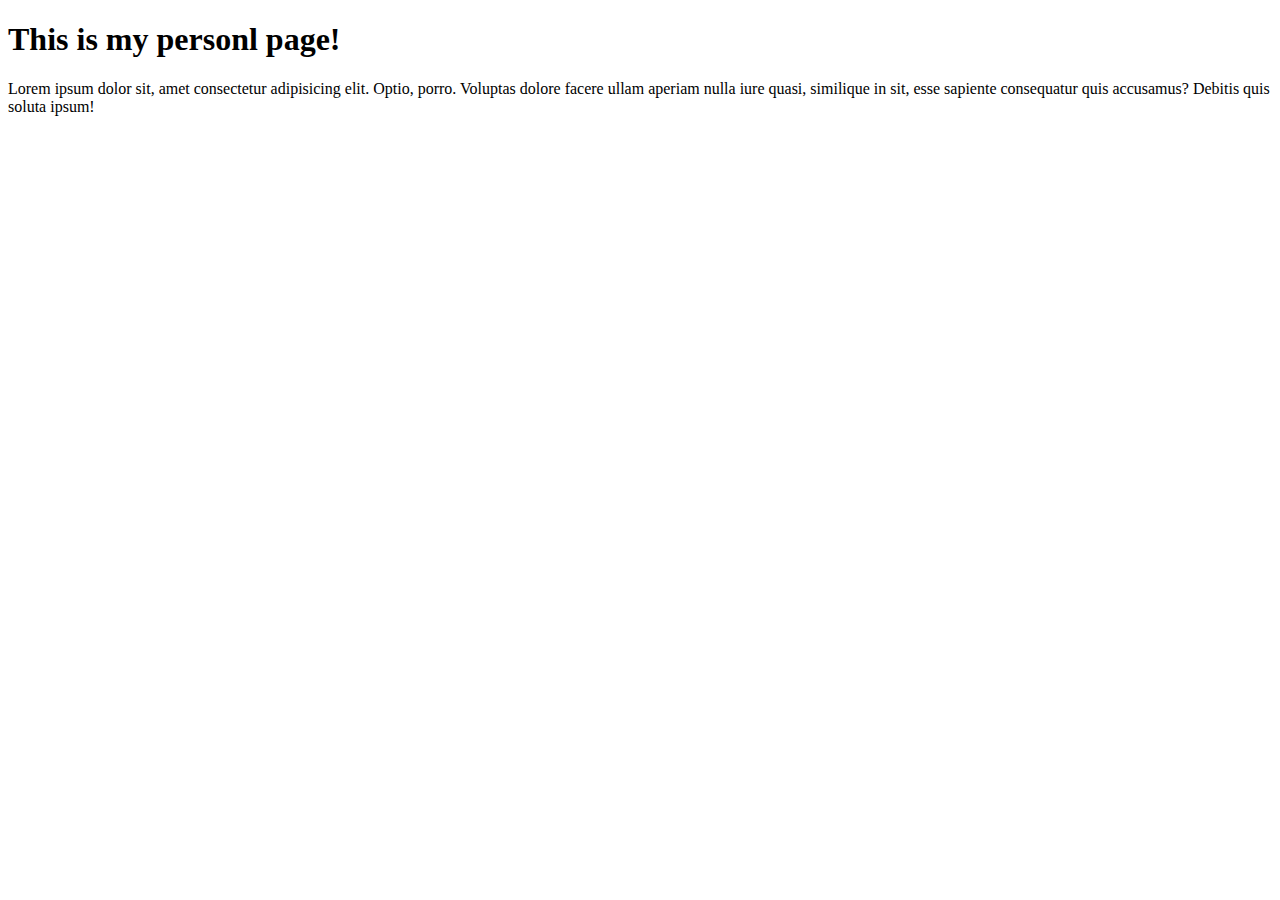
==== index.html @ 3fc5a706 "created an index, asset, css and images folder for my Github personal page." ====
<!DOCTYPE html>
<html>
    <header>
        <title>David Lopez</title>
    </header>
    
    <body>
        <h1>This is my personl page!</h1>

        <p>Lorem ipsum dolor sit, amet consectetur adipisicing elit. Optio, porro. Voluptas dolore facere ullam aperiam nulla iure quasi, similique in sit, esse sapiente consequatur quis accusamus? Debitis quis soluta ipsum!</p>
    </body>
</html>
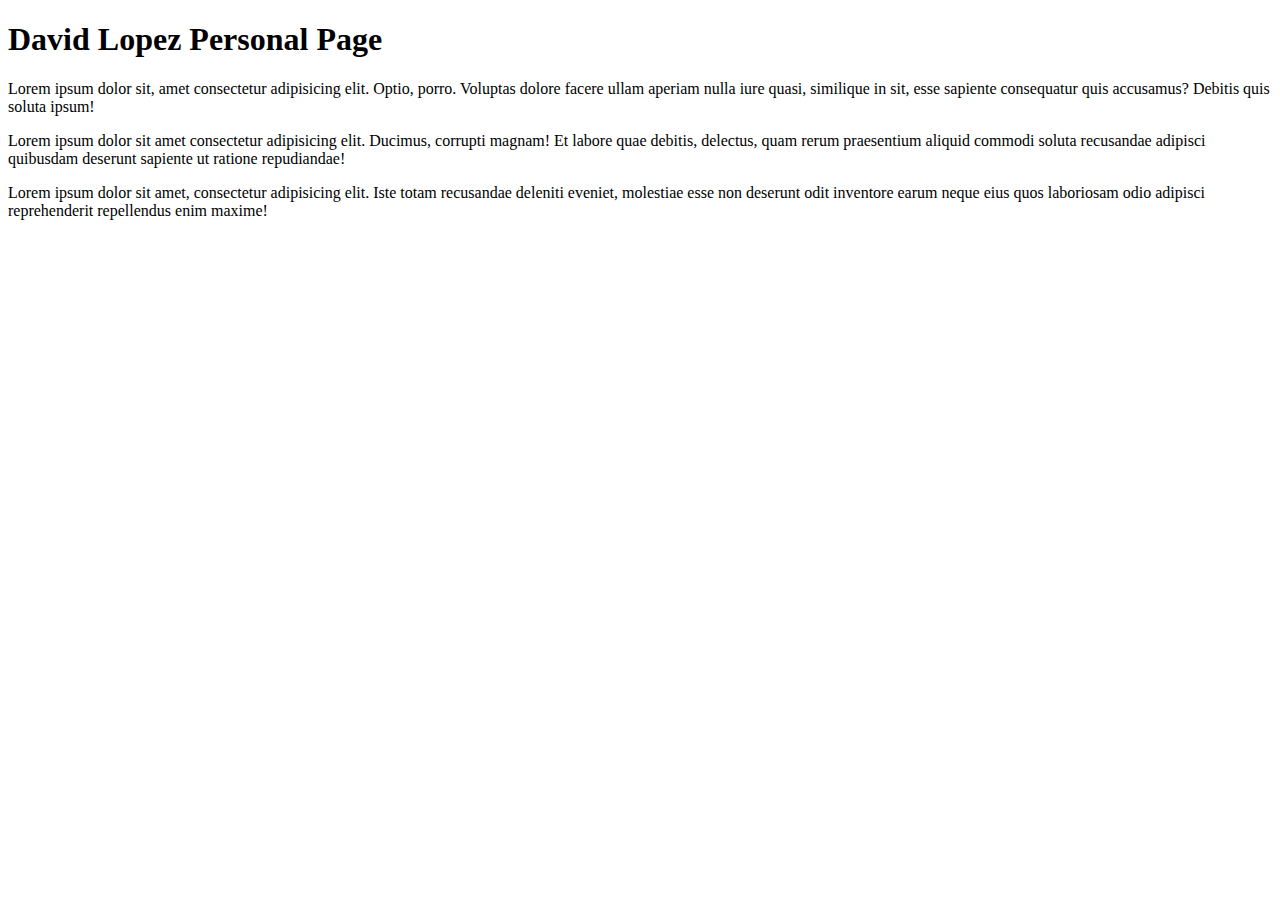
==== commit 845c53c5: "I added more content in the body of the page.  I revised h1 to show my name." ====
--- a/index.html
+++ b/index.html
@@ -5,8 +5,10 @@
     </header>
     
     <body>
-        <h1>This is my personl page!</h1>
+        <h1>David Lopez Personal Page</h1>
 
         <p>Lorem ipsum dolor sit, amet consectetur adipisicing elit. Optio, porro. Voluptas dolore facere ullam aperiam nulla iure quasi, similique in sit, esse sapiente consequatur quis accusamus? Debitis quis soluta ipsum!</p>
+        <p>Lorem ipsum dolor sit amet consectetur adipisicing elit. Ducimus, corrupti magnam! Et labore quae debitis, delectus, quam rerum praesentium aliquid commodi soluta recusandae adipisci quibusdam deserunt sapiente ut ratione repudiandae!</p>
+        <p>Lorem ipsum dolor sit amet, consectetur adipisicing elit. Iste totam recusandae deleniti eveniet, molestiae esse non deserunt odit inventore earum neque eius quos laboriosam odio adipisci reprehenderit repellendus enim maxime!</p>
     </body>
 </html>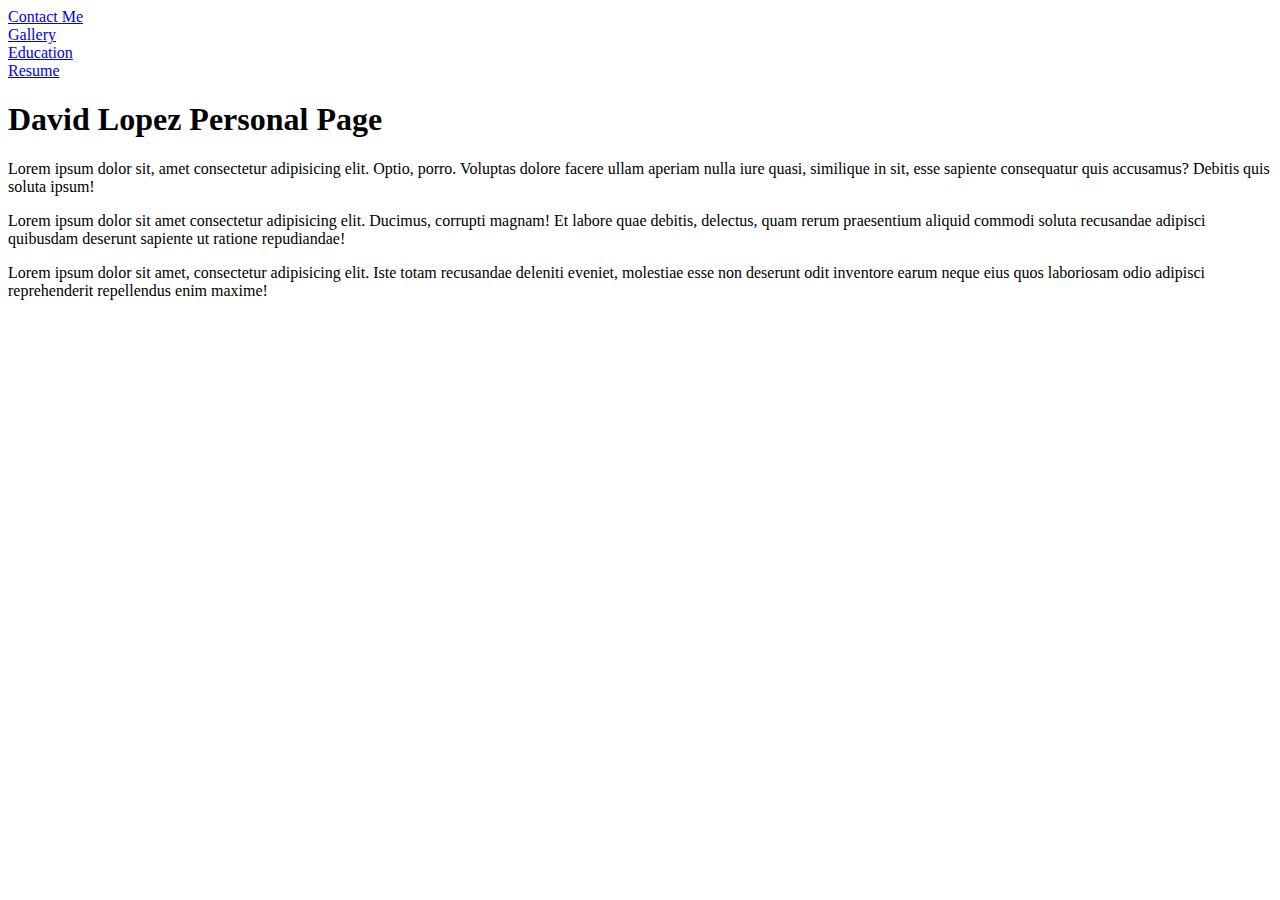
==== commit a0e985ae: "Added 2 divs.  One div contains the navigation tabs.  The other div just contains paragraphs." ====
--- a/index.html
+++ b/index.html
@@ -2,13 +2,40 @@
 <html>
     <header>
         <title>David Lopez</title>
+        <link rel="stylesheet" type="text/css" href="assets/css/reset.css">
+        <link rel="stylesheet" type="text/css" href="assets/css/styles.css">
     </header>
     
     <body>
-        <h1>David Lopez Personal Page</h1>
+        <div class="container">
+                
 
-        <p>Lorem ipsum dolor sit, amet consectetur adipisicing elit. Optio, porro. Voluptas dolore facere ullam aperiam nulla iure quasi, similique in sit, esse sapiente consequatur quis accusamus? Debitis quis soluta ipsum!</p>
-        <p>Lorem ipsum dolor sit amet consectetur adipisicing elit. Ducimus, corrupti magnam! Et labore quae debitis, delectus, quam rerum praesentium aliquid commodi soluta recusandae adipisci quibusdam deserunt sapiente ut ratione repudiandae!</p>
-        <p>Lorem ipsum dolor sit amet, consectetur adipisicing elit. Iste totam recusandae deleniti eveniet, molestiae esse non deserunt odit inventore earum neque eius quos laboriosam odio adipisci reprehenderit repellendus enim maxime!</p>
+                <section class="contact_tab">
+                        <a href="contact.html">Contact Me</a>
+                </section>
+
+                <section class="gallery_tab"> 
+                        <a href="gallery.html">Gallery</a>
+                </section>
+
+                <section class="education_tab">
+                        <a href="education.html">Education</a>
+                </section>
+
+                <section class="resume_tab">
+                        <a href="resume.html">Resume</a>
+                </section>
+
+                
+        </div>
+            <h1>David Lopez Personal Page</h1>
+
+            <p>Lorem ipsum dolor sit, amet consectetur adipisicing elit. Optio, porro. Voluptas dolore facere ullam aperiam nulla iure quasi, similique in sit, esse sapiente consequatur quis accusamus? Debitis quis soluta ipsum!</p>
+            <p>Lorem ipsum dolor sit amet consectetur adipisicing elit. Ducimus, corrupti magnam! Et labore quae debitis, delectus, quam rerum praesentium aliquid commodi soluta recusandae adipisci quibusdam deserunt sapiente ut ratione repudiandae!</p>
+            <p>Lorem ipsum dolor sit amet, consectetur adipisicing elit. Iste totam recusandae deleniti eveniet, molestiae esse non deserunt odit inventore earum neque eius quos laboriosam odio adipisci reprehenderit repellendus enim maxime!</p>
+
+        <div>
+            
+        </div>
     </body>
 </html>--- a/assets/css/styles.css
+++ b/assets/css/styles.css
@@ -0,0 +1,3 @@
+#container {
+    background-color: grey;
+}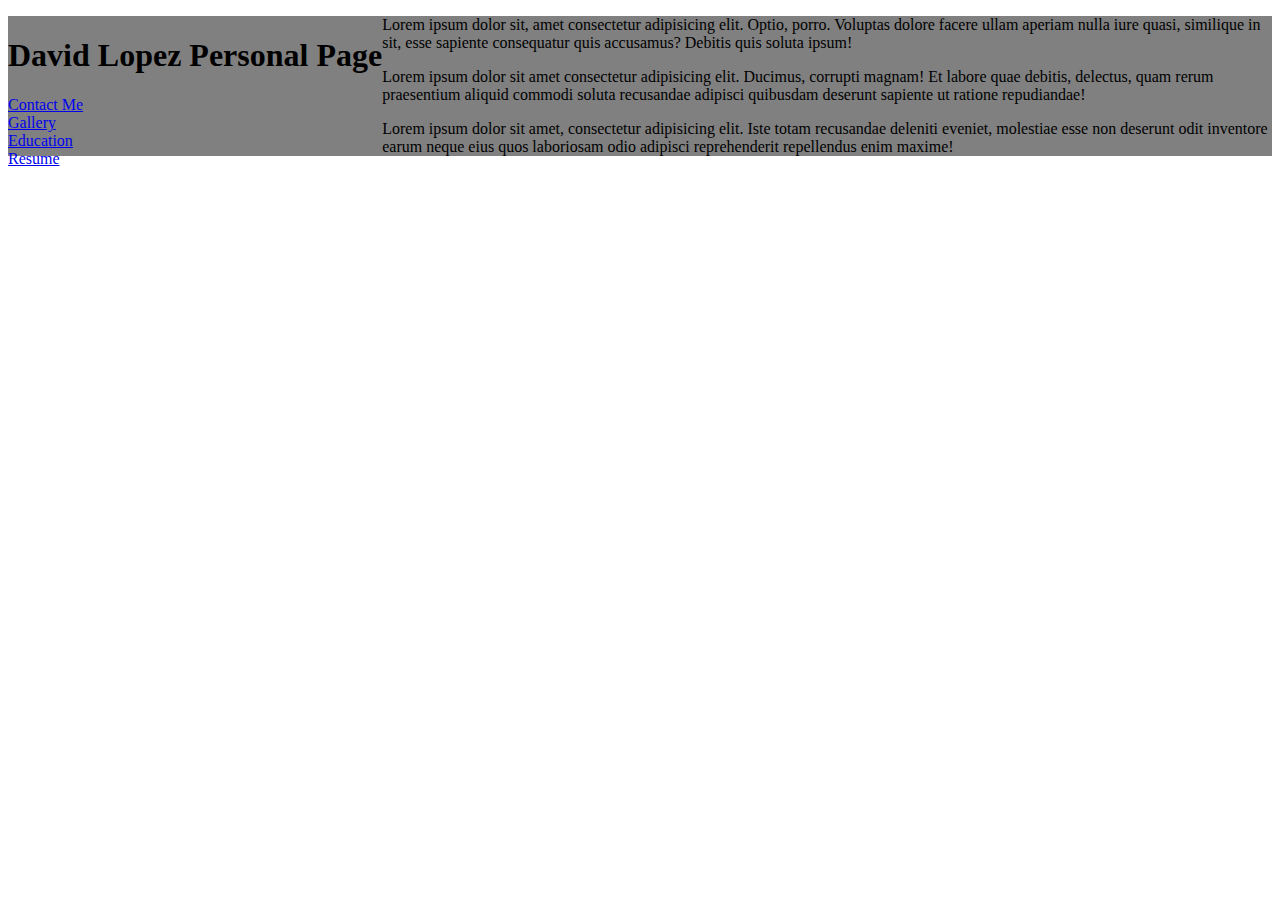
==== commit 7a0e98ef: "Added navigation to all pages" ====
--- a/index.html
+++ b/index.html
@@ -7,8 +7,10 @@
     </header>
     
     <body>
-        <div class="container">
-                
+              
+        <div class="nav">
+            
+                <h1>David Lopez Personal Page</h1>
 
                 <section class="contact_tab">
                         <a href="contact.html">Contact Me</a>
@@ -25,17 +27,17 @@
                 <section class="resume_tab">
                         <a href="resume.html">Resume</a>
                 </section>
+        </div>
 
+        <div class="container">
                 
-        </div>
-            <h1>David Lopez Personal Page</h1>
+        
+                <p>Lorem ipsum dolor sit, amet consectetur adipisicing elit. Optio, porro. Voluptas dolore facere ullam aperiam nulla iure quasi, similique in sit, esse sapiente consequatur quis accusamus? Debitis quis soluta ipsum!</p>
+                <p>Lorem ipsum dolor sit amet consectetur adipisicing elit. Ducimus, corrupti magnam! Et labore quae debitis, delectus, quam rerum praesentium aliquid commodi soluta recusandae adipisci quibusdam deserunt sapiente ut ratione repudiandae!</p>
+                <p>Lorem ipsum dolor sit amet, consectetur adipisicing elit. Iste totam recusandae deleniti eveniet, molestiae esse non deserunt odit inventore earum neque eius quos laboriosam odio adipisci reprehenderit repellendus enim maxime!</p>
+        
+        </div>  
 
-            <p>Lorem ipsum dolor sit, amet consectetur adipisicing elit. Optio, porro. Voluptas dolore facere ullam aperiam nulla iure quasi, similique in sit, esse sapiente consequatur quis accusamus? Debitis quis soluta ipsum!</p>
-            <p>Lorem ipsum dolor sit amet consectetur adipisicing elit. Ducimus, corrupti magnam! Et labore quae debitis, delectus, quam rerum praesentium aliquid commodi soluta recusandae adipisci quibusdam deserunt sapiente ut ratione repudiandae!</p>
-            <p>Lorem ipsum dolor sit amet, consectetur adipisicing elit. Iste totam recusandae deleniti eveniet, molestiae esse non deserunt odit inventore earum neque eius quos laboriosam odio adipisci reprehenderit repellendus enim maxime!</p>
 
-        <div>
-            
-        </div>
     </body>
 </html>--- a/assets/css/styles.css
+++ b/assets/css/styles.css
@@ -1,3 +1,7 @@
-#container {
+.container {
     background-color: grey;
+}
+
+.nav {
+    float: left;
 }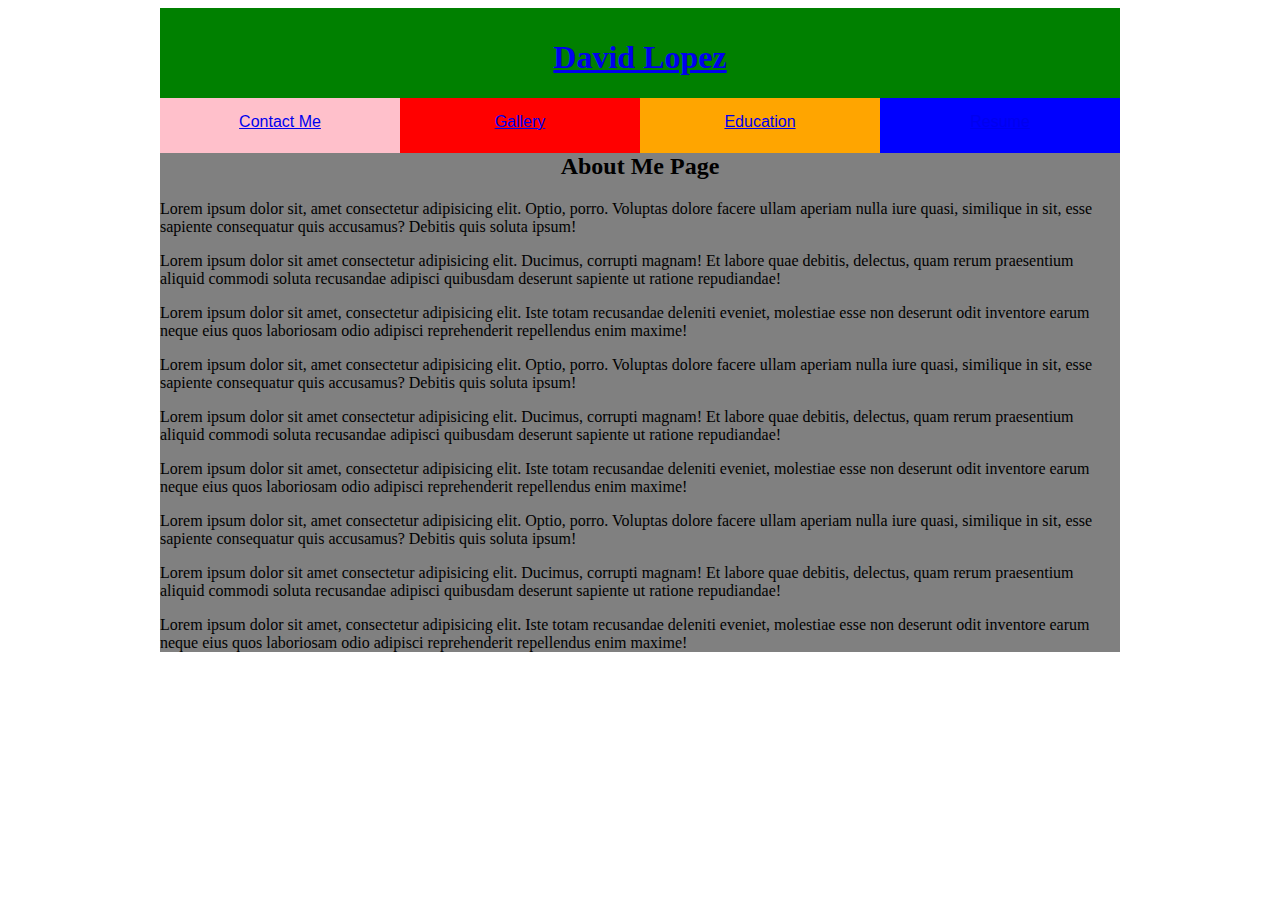
==== commit e59f2564: "test" ====
--- a/index.html
+++ b/index.html
@@ -7,10 +7,12 @@
     </header>
     
     <body>
+
+        <div class="heading">
+                <h1><a href="../dlopez079.github.io/index.html">David Lopez</a></h1>
+        </div>
               
         <div class="nav">
-            
-                <h1>David Lopez Personal Page</h1>
 
                 <section class="contact_tab">
                         <a href="contact.html">Contact Me</a>
@@ -31,11 +33,17 @@
 
         <div class="container">
                 
-        
+        <h2>About Me Page</h2>
                 <p>Lorem ipsum dolor sit, amet consectetur adipisicing elit. Optio, porro. Voluptas dolore facere ullam aperiam nulla iure quasi, similique in sit, esse sapiente consequatur quis accusamus? Debitis quis soluta ipsum!</p>
                 <p>Lorem ipsum dolor sit amet consectetur adipisicing elit. Ducimus, corrupti magnam! Et labore quae debitis, delectus, quam rerum praesentium aliquid commodi soluta recusandae adipisci quibusdam deserunt sapiente ut ratione repudiandae!</p>
                 <p>Lorem ipsum dolor sit amet, consectetur adipisicing elit. Iste totam recusandae deleniti eveniet, molestiae esse non deserunt odit inventore earum neque eius quos laboriosam odio adipisci reprehenderit repellendus enim maxime!</p>
-        
+                <p>Lorem ipsum dolor sit, amet consectetur adipisicing elit. Optio, porro. Voluptas dolore facere ullam aperiam nulla iure quasi, similique in sit, esse sapiente consequatur quis accusamus? Debitis quis soluta ipsum!</p>
+                <p>Lorem ipsum dolor sit amet consectetur adipisicing elit. Ducimus, corrupti magnam! Et labore quae debitis, delectus, quam rerum praesentium aliquid commodi soluta recusandae adipisci quibusdam deserunt sapiente ut ratione repudiandae!</p>
+                <p>Lorem ipsum dolor sit amet, consectetur adipisicing elit. Iste totam recusandae deleniti eveniet, molestiae esse non deserunt odit inventore earum neque eius quos laboriosam odio adipisci reprehenderit repellendus enim maxime!</p>
+                <p>Lorem ipsum dolor sit, amet consectetur adipisicing elit. Optio, porro. Voluptas dolore facere ullam aperiam nulla iure quasi, similique in sit, esse sapiente consequatur quis accusamus? Debitis quis soluta ipsum!</p>
+                <p>Lorem ipsum dolor sit amet consectetur adipisicing elit. Ducimus, corrupti magnam! Et labore quae debitis, delectus, quam rerum praesentium aliquid commodi soluta recusandae adipisci quibusdam deserunt sapiente ut ratione repudiandae!</p>
+                <p>Lorem ipsum dolor sit amet, consectetur adipisicing elit. Iste totam recusandae deleniti eveniet, molestiae esse non deserunt odit inventore earum neque eius quos laboriosam odio adipisci reprehenderit repellendus enim maxime!</p>
+
         </div>  
 
 
--- a/assets/css/styles.css
+++ b/assets/css/styles.css
@@ -1,7 +1,65 @@
-.container {
-    background-color: grey;
+.heading {
+    background-color: green;
+    width: 960px;
+    text-align:center;
+    margin: 0 auto;
+    font-family: Georgia, 'Times New Roman', Times, serif;
+    height: 80px;
+    padding-top: 10px;
+
 }
 
 .nav {
+    background-color: yellow;
+    width: 960px;
+    margin: 0 auto;
+    font-family: Impact, Haettenschweiler, 'Arial Narrow Bold', sans-serif
+}
+
+.contact_tab {
+    background-color: pink;
+    width: 240px;
+    text-align: center;
     float: left;
+    height: 40px;
+    padding-top: 15px;
+    
+}
+
+.gallery_tab {
+    background-color: red;
+    width: 240px;
+    text-align: center;
+    float: left;
+    height: 40px;
+    padding-top: 15px;
+}
+
+.education_tab {
+    background-color: orange;
+    width: 240px;
+    text-align: center;
+    float: left;
+    height: 40px;
+    padding-top: 15px;
+}
+
+.resume_tab {
+    background-color: blue;
+    width: 240px;
+    text-align: center;
+    float: left; 
+    height: 40px;
+    padding-top: 15px;
+}
+.container {
+    background-color: grey;
+    width: 960px;
+    margin: 0 auto;
+    font-family: Cambria, Cochin, Georgia, Times, 'Times New Roman', serif;
+    margin-left: 20;
+}
+
+h2 {
+    text-align: center;
 }